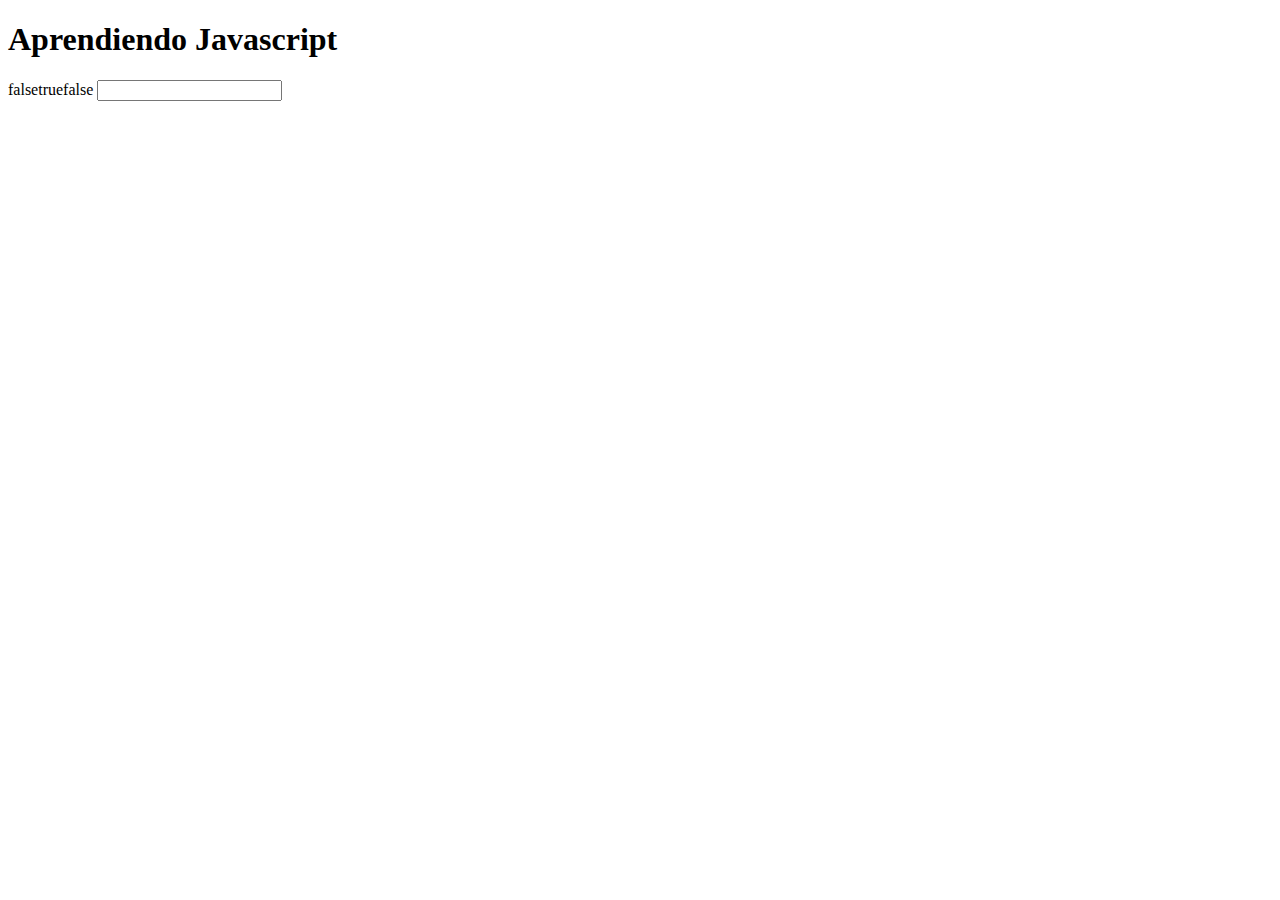
==== index.html @ ff1df2e2 "js" ====
<!DOCTYPE html>
<html>
    <head>
        <title>Curso JS</title>
        <style>
            body {
                background-image: url();
                content: ;
            }
            
        </style>
    </head>
    <body>
        <h1>Aprendiendo Javascript</h1>
        <script src="Practica.js">
            alert('hola!')
        </script>
        <input type="text" id="">
    </body>
</html>
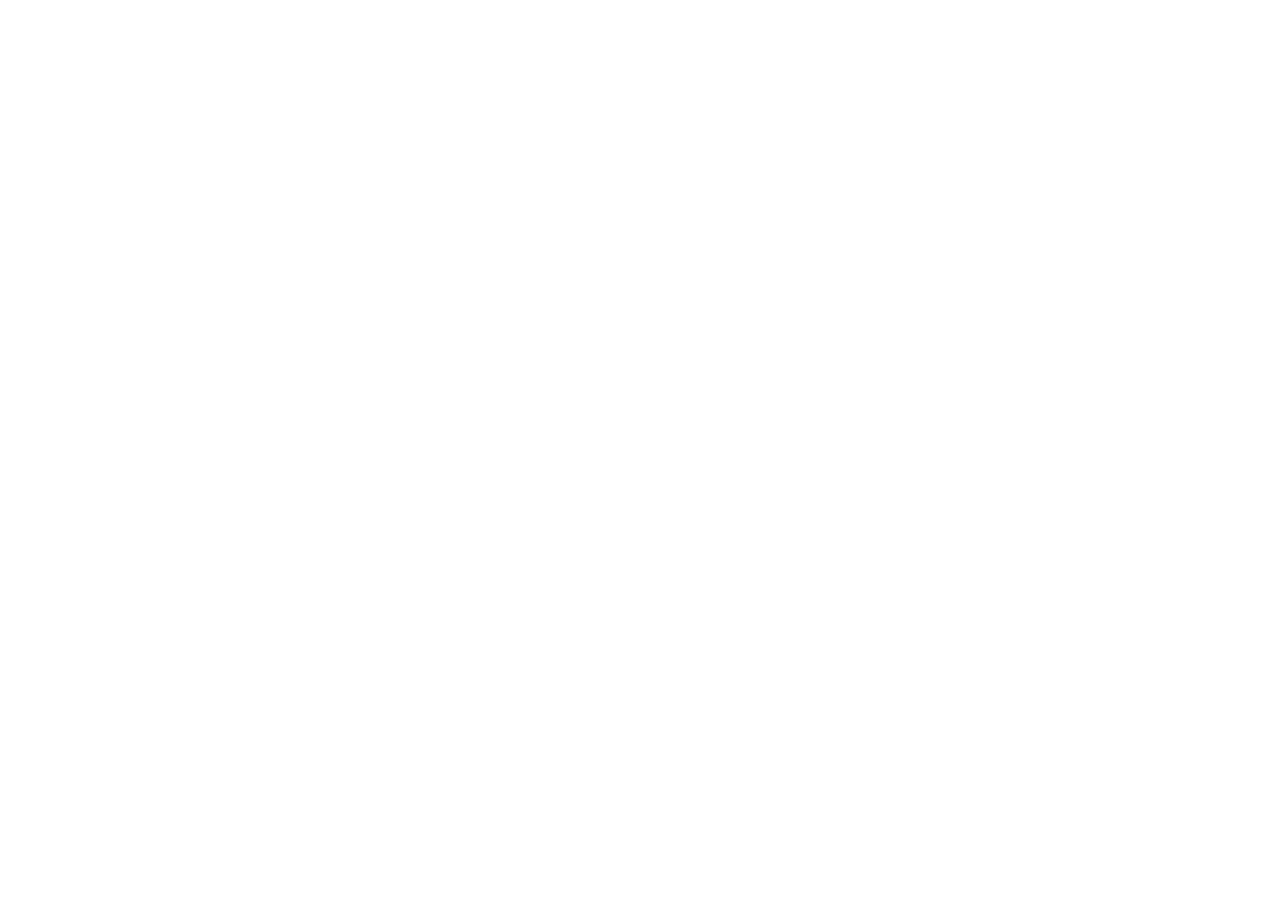
==== commit fbddf26e: "js" ====
--- a/index.html
+++ b/index.html
@@ -1,20 +1,14 @@
 <!DOCTYPE html>
-<html>
-    <head>
-        <title>Curso JS</title>
-        <style>
-            body {
-                background-image: url();
-                content: ;
-            }
-            
-        </style>
-    </head>
-    <body>
-        <h1>Aprendiendo Javascript</h1>
-        <script src="Practica.js">
-            alert('hola!')
-        </script>
-        <input type="text" id="">
-    </body>
+<html lang="en">
+<head>
+    <meta charset="UTF-8">
+    <meta http-equiv="X-UA-Compatible" content="IE=edge">
+    <meta name="viewport" content="width=device-width, initial-scale=1.0">
+    <title>Document</title>
+</head>
+<body>
+    <script src="main.js" type="text/javascript">
+        
+    </script>
+</body>
 </html>